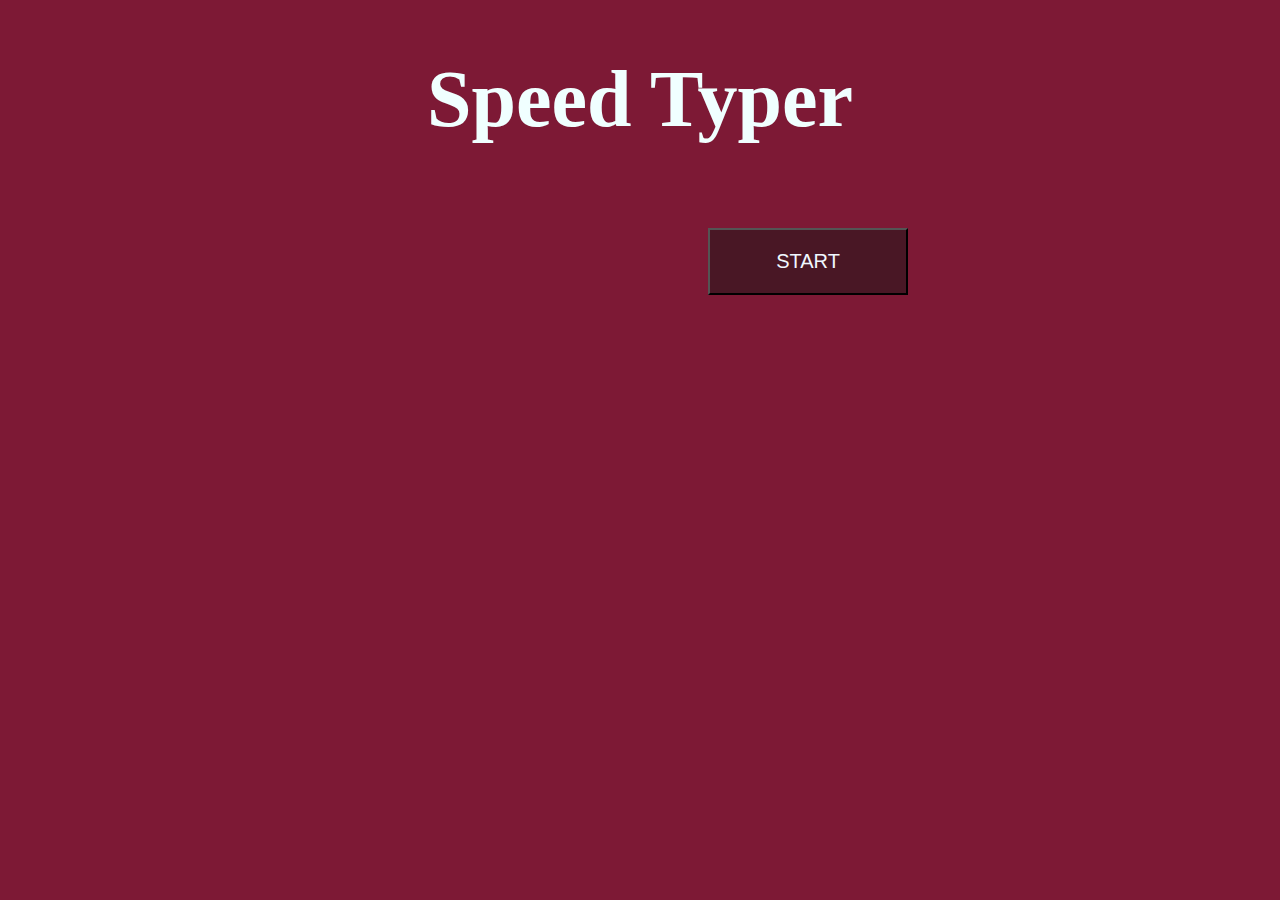
==== index.html @ 01ff4162 "Code refactored" ====
<!DOCTYPE html>
<html lang="en">
<head>
    <meta charset="UTF-8">
    <meta http-equiv="X-UA-Compatible" content="IE=edge">
    <meta name="viewport" content="width=device-width, initial-scale=1.0">
    <title>Speed Typer</title>
    <link rel="stylesheet" href="style.css">
<link rel="preconnect" href="https://fonts.googleapis.com">
<link rel="preconnect" href="https://fonts.gstatic.com" crossorigin>
<link href="https://fonts.googleapis.com/css2?family=Supermercado+One&display=swap" rel="stylesheet">

</head>
<body>
    <div class="body-wrapper">
    <h1 class = "heading">Speed Typer</h1><span></span>
    </div>
    <div class="levels">
        <div class="choose-level"><button class = "btn-level" onclick="appendButtons(); removeStart()">START</button></div>
        <!-- <div class="level-1"><button>Level 1</button></div>
        <span><div class="level-2"><button>Level 2</button></div></span>
        <span><div class="level-3"><button>Level 3</button></div></span> -->
    </div>
    <!-- <div class="main-body">
        <p>hey</p>
    </div> -->
<script src="index.js"></script>
</body>
</html>
---- style.css ----
body{
    background-color:#7D1935;
}

.heading{
 font-size: 80px;
 color: azure;
 text-align: center;
 
}

.main-body{
    background-color:#420516;
    margin-left: 200px;
    margin-right: 200px;
}


.select-option{
    font-size: 30px;
}

.btn-level{
    padding: 20px;
    width: 200px;
  background-color: #491725;
  color: aliceblue;
  font-size: 20px;
  margin-top: 30px;
  margin-right: 50px;
  margin-left: 700px;
}

.btn-level:hover{
    background-color:#943a54 ;  

}
button{
    padding: 20px;
    width: 200px;
  background-color: #491725;
  color: aliceblue;
  font-size: 20px;
  margin-right: 50px;
 

}

button:hover{
    background-color:#943a54; 
    width: 300px;
}
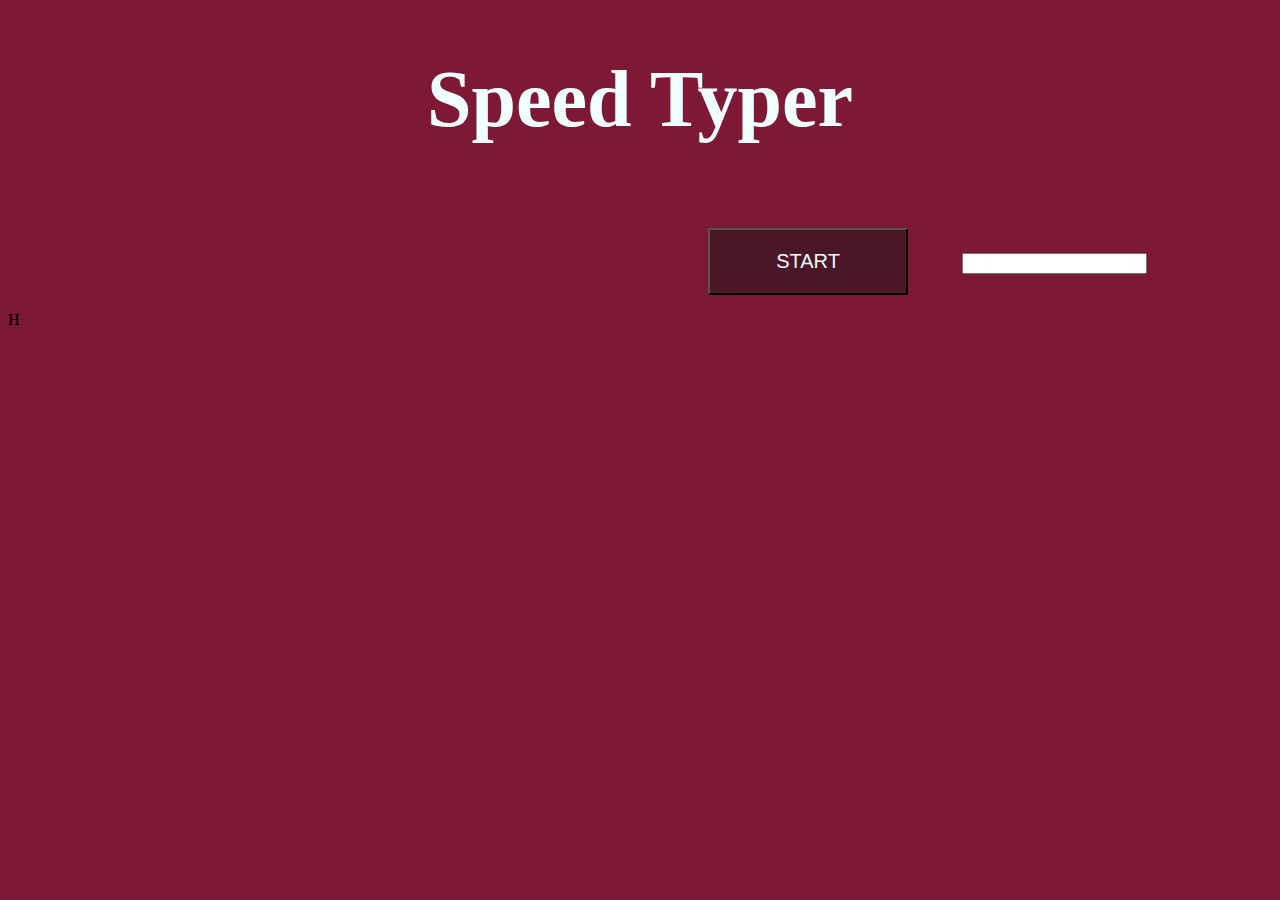
==== commit 1192d517: "Code refactored" ====
--- a/index.html
+++ b/index.html
@@ -15,15 +15,11 @@
     <div class="body-wrapper">
     <h1 class = "heading">Speed Typer</h1><span></span>
     </div>
-    <div class="levels">
-        <div class="choose-level"><button class = "btn-level" onclick="appendButtons(); removeStart()">START</button></div>
-        <!-- <div class="level-1"><button>Level 1</button></div>
-        <span><div class="level-2"><button>Level 2</button></div></span>
-        <span><div class="level-3"><button>Level 3</button></div></span> -->
-    </div>
-    <!-- <div class="main-body">
-        <p>hey</p>
-    </div> -->
-<script src="index.js"></script>
+
+       <button class = "btn-level" onclick= "appendButtons()">START</button>
+       <input type="text" name="input" onchange = "isCorrect()" id="word-input">
+       <p id="demo">H</p>
+<!-- <script src="index.js"></script> -->
+<script src="level.js"></script>
 </body>
 </html>--- a/style.css
+++ b/style.css
@@ -32,21 +32,25 @@
 }
 
 .btn-level:hover{
-    background-color:#943a54 ;  
+    background-color:#943a54 ; 
+    width: 200px; 
+    padding: 20px;
 
 }
 button{
-    padding: 20px;
-    width: 200px;
+  padding: 20px;
+  width: 200px;
   background-color: #491725;
   color: aliceblue;
   font-size: 20px;
   margin-right: 50px;
- 
+  margin-left: 700px;
+  margin-top: 20px;
 
 }
 
 button:hover{
+    padding: 30px;
     background-color:#943a54; 
     width: 300px;
 }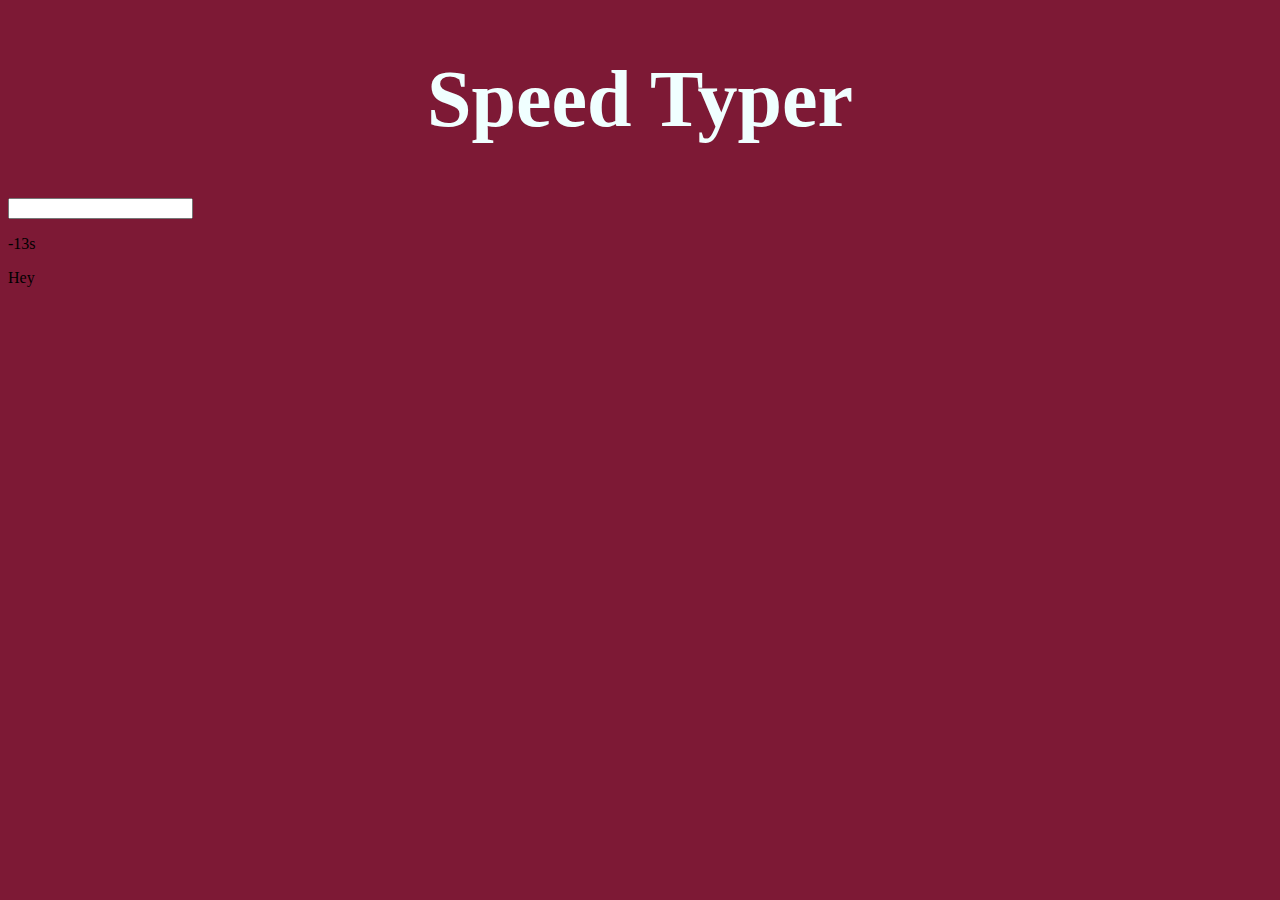
==== commit d12a38b0: "Code refactored" ====
--- a/index.html
+++ b/index.html
@@ -6,9 +6,6 @@
     <meta name="viewport" content="width=device-width, initial-scale=1.0">
     <title>Speed Typer</title>
     <link rel="stylesheet" href="style.css">
-<link rel="preconnect" href="https://fonts.googleapis.com">
-<link rel="preconnect" href="https://fonts.gstatic.com" crossorigin>
-<link href="https://fonts.googleapis.com/css2?family=Supermercado+One&display=swap" rel="stylesheet">
 
 </head>
 <body>
@@ -16,9 +13,10 @@
     <h1 class = "heading">Speed Typer</h1><span></span>
     </div>
 
-       <button class = "btn-level" onclick= "appendButtons()">START</button>
+       <!-- <button class = "btn-level" onclick= "appendButtons()">START</button> -->
        <input type="text" name="input" onchange = "isCorrect()" id="word-input">
-       <p id="demo">H</p>
+       <p id="demo"></p>
+       <p id = "text">Hey</p>
 <!-- <script src="index.js"></script> -->
 <script src="level.js"></script>
 </body>
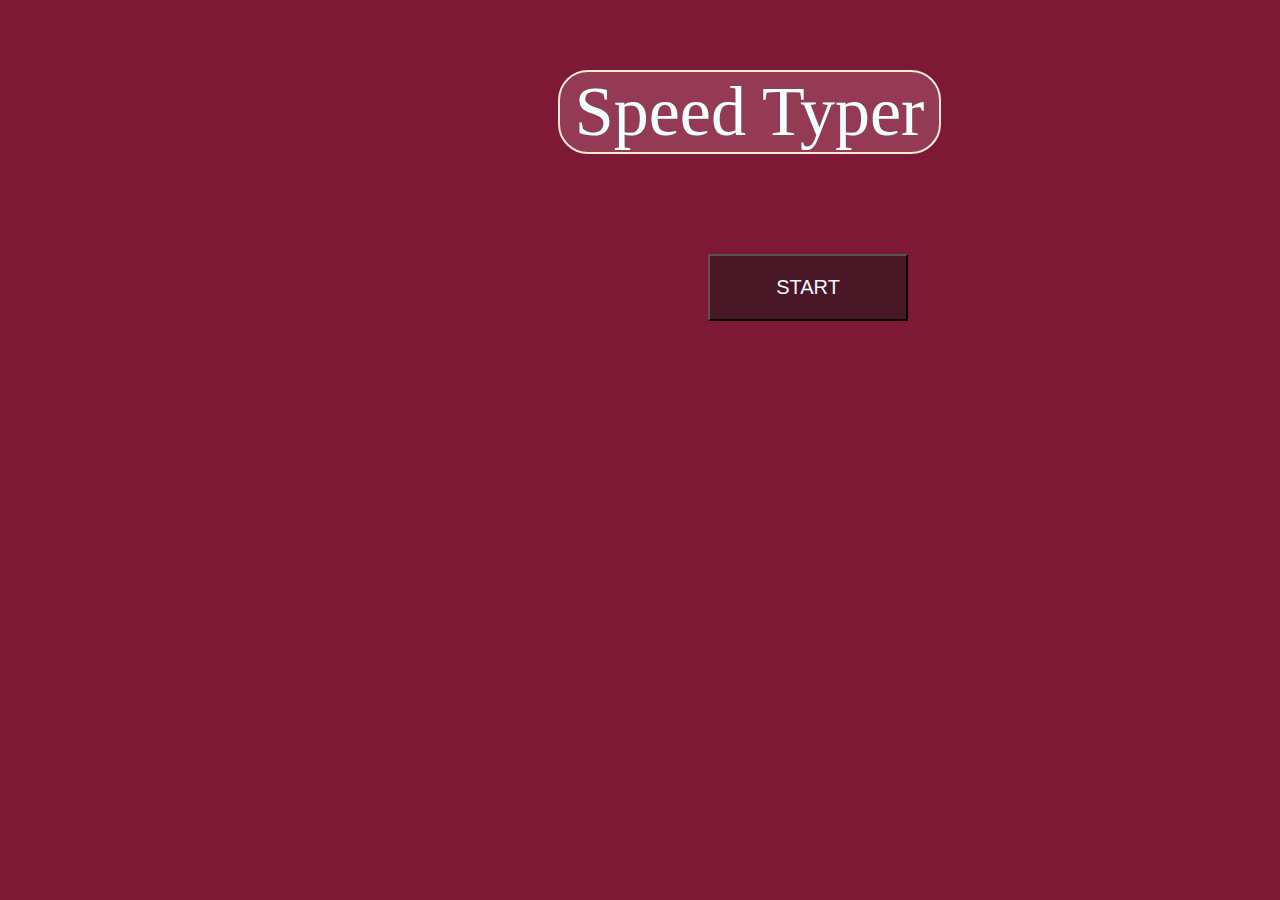
==== commit 947939e5: "Added more styles" ====
--- a/index.html
+++ b/index.html
@@ -9,15 +9,8 @@
 
 </head>
 <body>
-    <div class="body-wrapper">
-    <h1 class = "heading">Speed Typer</h1><span></span>
-    </div>
-
-       <!-- <button class = "btn-level" onclick= "appendButtons()">START</button> -->
-       <input type="text" name="input" onchange = "isCorrect()" id="word-input">
-       <p id="demo"></p>
-       <p id = "text">Hey</p>
-<!-- <script src="index.js"></script> -->
-<script src="level.js"></script>
+    <p class="heading-two">Speed Typer</p>
+       <button class = "btn-level" onclick= "appendButtons()">START</button>
+<script src="index.js"></script>
 </body>
 </html>--- a/style.css
+++ b/style.css
@@ -3,16 +3,38 @@
 }
 
 .heading{
- font-size: 80px;
+ font-size: 50px;
  color: azure;
  text-align: center;
- 
+ background-color: #943a54;
+ width: 50%;
+ margin-left: 200px;
+ border-radius: 30px;
+ border: 2px solid antiquewhite;
 }
+
+.heading-two{
+    font-size: 70px;
+    color: azure;
+    text-align: center;
+    background-color: #943a54;
+    width: 30%;
+    margin-left: 550px;
+    border-radius: 30px;
+    border: 2px solid antiquewhite;
+   }
 
 .main-body{
     background-color:#420516;
     margin-left: 200px;
     margin-right: 200px;
+}
+
+#demo{
+    margin-left: 30px;
+    margin-top: 20px;
+    font-size: 30px;
+    color: aliceblue;
 }
 
 
@@ -53,4 +75,36 @@
     padding: 30px;
     background-color:#943a54; 
     width: 300px;
+}
+
+.body-wrapper{
+    background-color: #420516;
+    width: 50%;
+    margin-left: 400px;
+    margin-top: 100px;
+    height: 400px;
+    border-radius: 30px;
+    border: 2px solid antiquewhite;
+    -webkit-box-shadow: 0px 5px 40px -21px rgb(226, 226, 233);
+    -moz-box-shadow: 0px 5px 40px -21px rgb(226, 226, 233);
+    box-shadow: 0px 5px 40px -21px rgb(226, 226, 233);
+}
+
+#word-input{
+margin-left: 250px;
+height: 50px;
+width: 30%;
+font-size: 25px;
+text-align: center;
+-webkit-box-shadow: 0px 5px 40px -21px rgb(226, 226, 233);
+-moz-box-shadow: 0px 5px 40px -21px rgb(226, 226, 233);
+box-shadow: 0px 5px 40px -21px rgb(226, 226, 233);
+}
+
+#word{
+    font-size: 40px;
+    color:beige;
+    margin-left: 40%;
+
+
 }